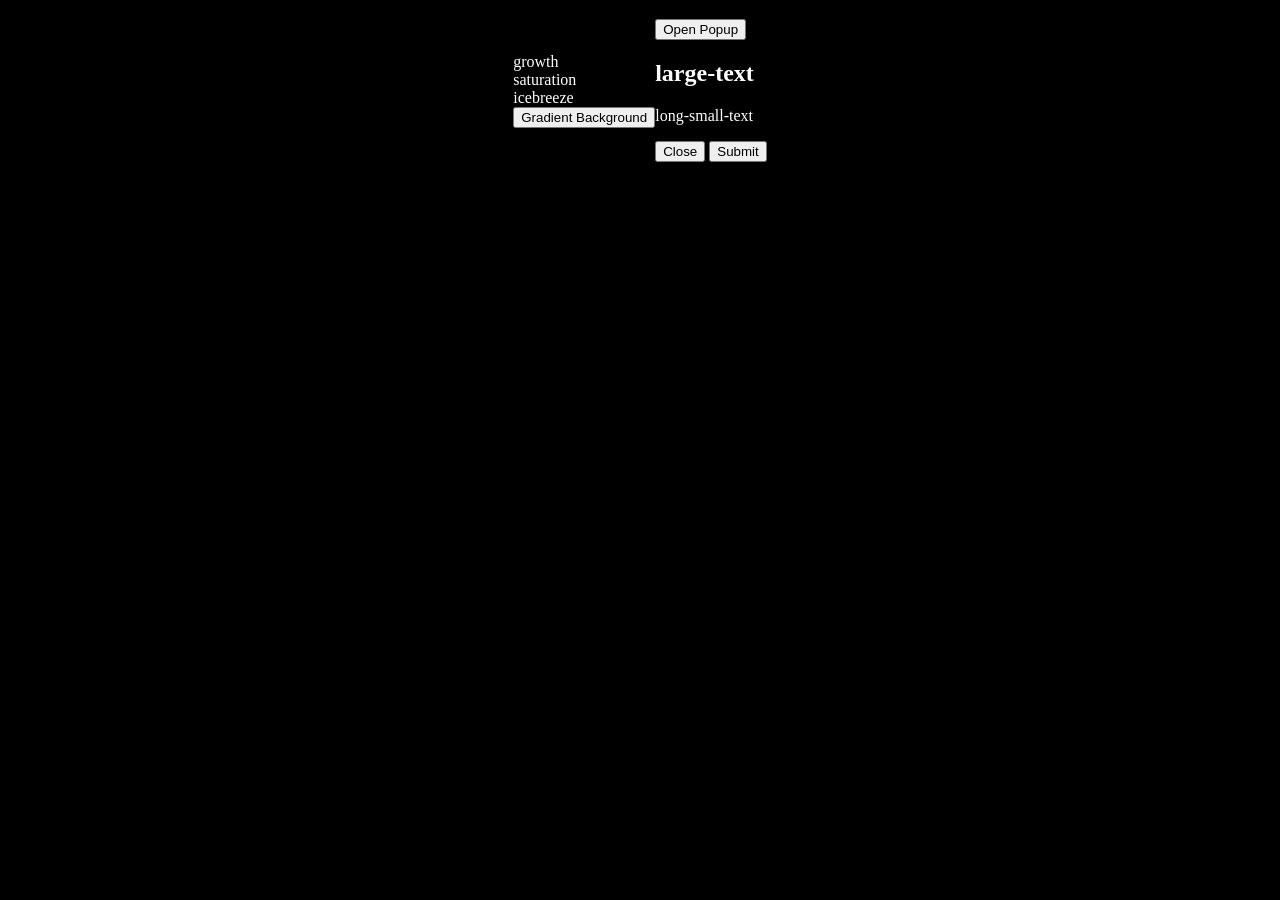
==== index.html @ 21547840 "asas" ====
<!doctype html>
<html lang="en">

<head>
  <meta charset="UTF-8" />
  <meta name="viewport" content="width=device-width, initial-scale=1.0" />
  <link rel="stylesheet" href="style.css">
  <title>Style 1</title>
</head>

<body>
  <section id="ownthing">
    <div class="article">growth</div>
    <div class="article">saturation</div>
    <div class="article">icebreeze</div>
    <button class="button">Gradient Background</button>
    
    
    <script>

      function getDebugInfo() {
        return ({
          width: window.innerWidth,
          height: window.innerHeight,
          dpr: window.devicePixelRatio,
          screenWidth: screen.width,
          screenHeight: screen.height
        });
      }
      
      console.table(getDebugInfo());
      
      let timeout;
      window.addEventListener('resize', () => {
        clearTimeout(timeout);
        timeout = setTimeout(() => {
          console.table(getDebugInfo());
        }, 100);
      });

    </script>

  </section>
  
  <div class="dialog-wrapper">
    
    <div class="center">
      <button class="open-popup">Open Popup</button>
    </div>

    <div class="popup" id="popup">
      <div class="overlay"></div>
      <div class="popup-content">
        <h2>large-text</h2>
        <p>long-small-text</p>
        <div class="controls">
          <button class="close-btn">Close</button>
          <button class="submit-btn">Submit</button>
        </div>
      </div>
    </div>

  </div>
</body>

</html>
---- style.css ----
/* 
 _______  _______  _______ _________
(  ____ )(  ___  )(  ___  )\__   __/
| (    )|| (   ) || (   ) |   ) (   
| (____)|| |   | || |   | |   | |   
|     __)| |   | || |   | |   | |   
| (\ (   | |   | || |   | |   | |   
| ) \ \__| (___) || (___) |   | |   
|/   \__/(_______)(_______)   )_(   
*/


:root {
  --bp-mobile: 768px;
  --bp-tablet: 1024px;
  --bp-desktop: 1268px;
}

/* 
____    ___   ____   _  _
|| ))  // \\  || \\  \\//
||=)  ((   )) ||  ))  )/ 
||_))  \\_//  ||_//  //  
*/

body {
  background: black;
  color: white;
  display: flex;
  justify-content: center;
  align-items: center;
}



/* 
______  ____  __  ______
| || | ||    (( \ | || |
  ||   ||==   \\    ||  
  ||   ||___ \_))   ||  
*/

section#ownthing {
  margin-block: 5vh;
}

/* desktop */
@media (max-width: 1024px) {
  
}

/* tablets */
@media (min-width: 768px) and (max-width: 1024px) {
  
}

/* mobile */
@media (max-width: 768px) {

}

.button {
  transform: translateY(0);
  transition: transform 0.25s ease;
}

.button:hover {
  transform: translateY(-5px);
}
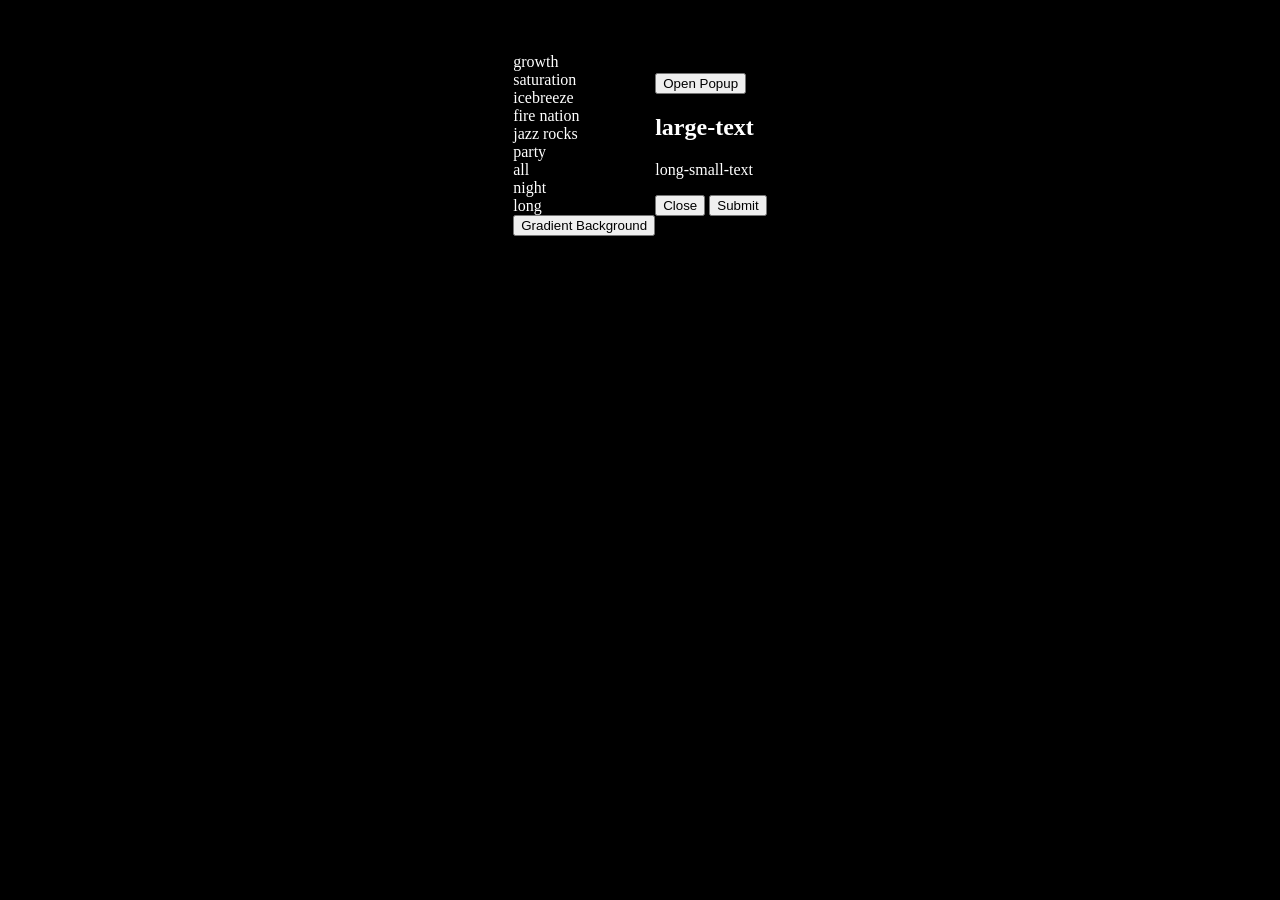
==== commit ed125924: "push" ====
--- a/index.html
+++ b/index.html
@@ -13,6 +13,13 @@
     <div class="article">growth</div>
     <div class="article">saturation</div>
     <div class="article">icebreeze</div>
+    <div class="article">fire nation</div>
+    <div class="article">jazz rocks</div>
+    <div class="article">party</div>
+    <div class="article">all</div>
+    <div class="article">night</div>
+    <div class="article">long</div>
+
     <button class="button">Gradient Background</button>
     
     
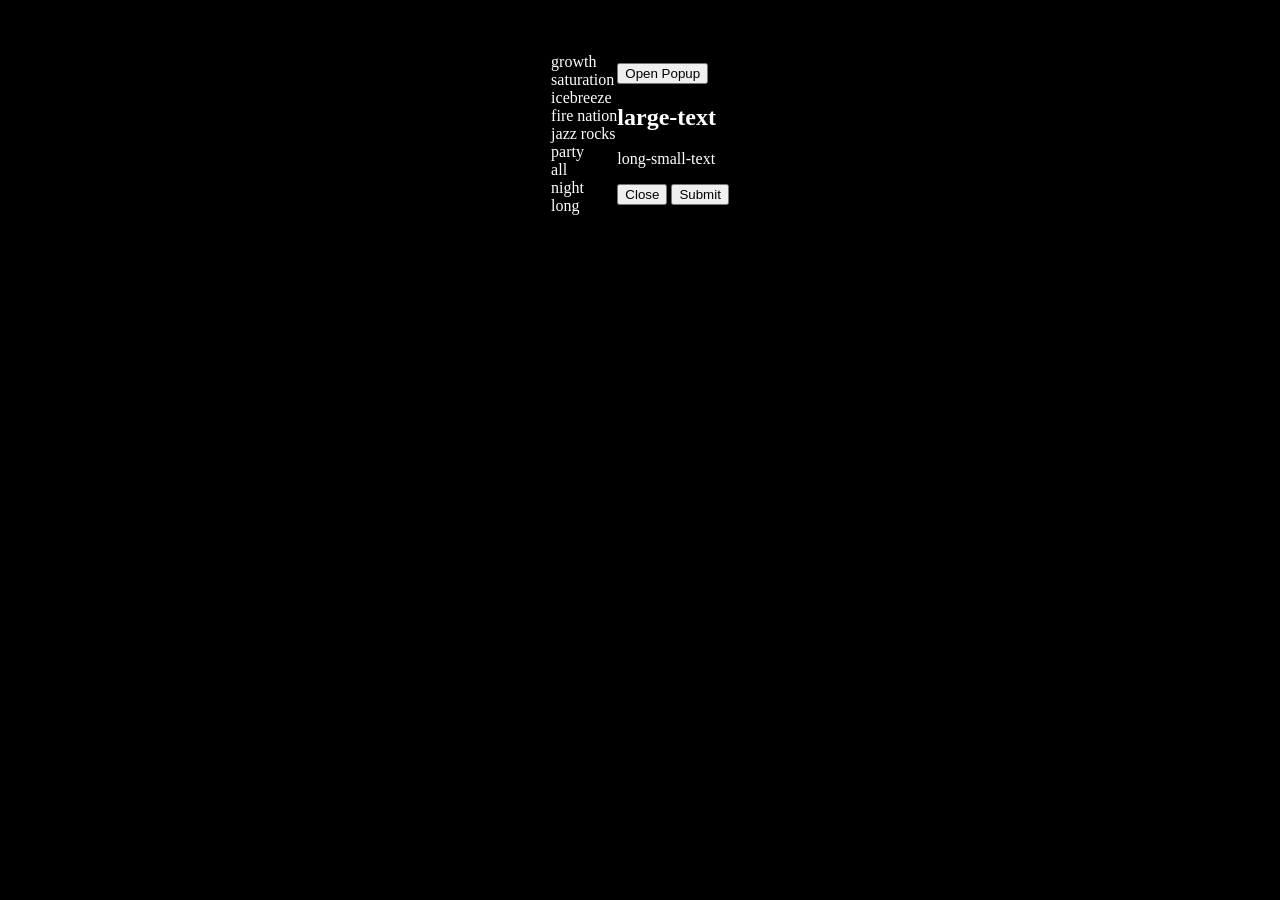
==== commit 523da8f0: "asas" ====
--- a/index.html
+++ b/index.html
@@ -20,7 +20,7 @@
     <div class="article">night</div>
     <div class="article">long</div>
 
-    <button class="button">Gradient Background</button>
+    <!-- <button class="button">Gradient Background</button> -->
     
     
     <script>
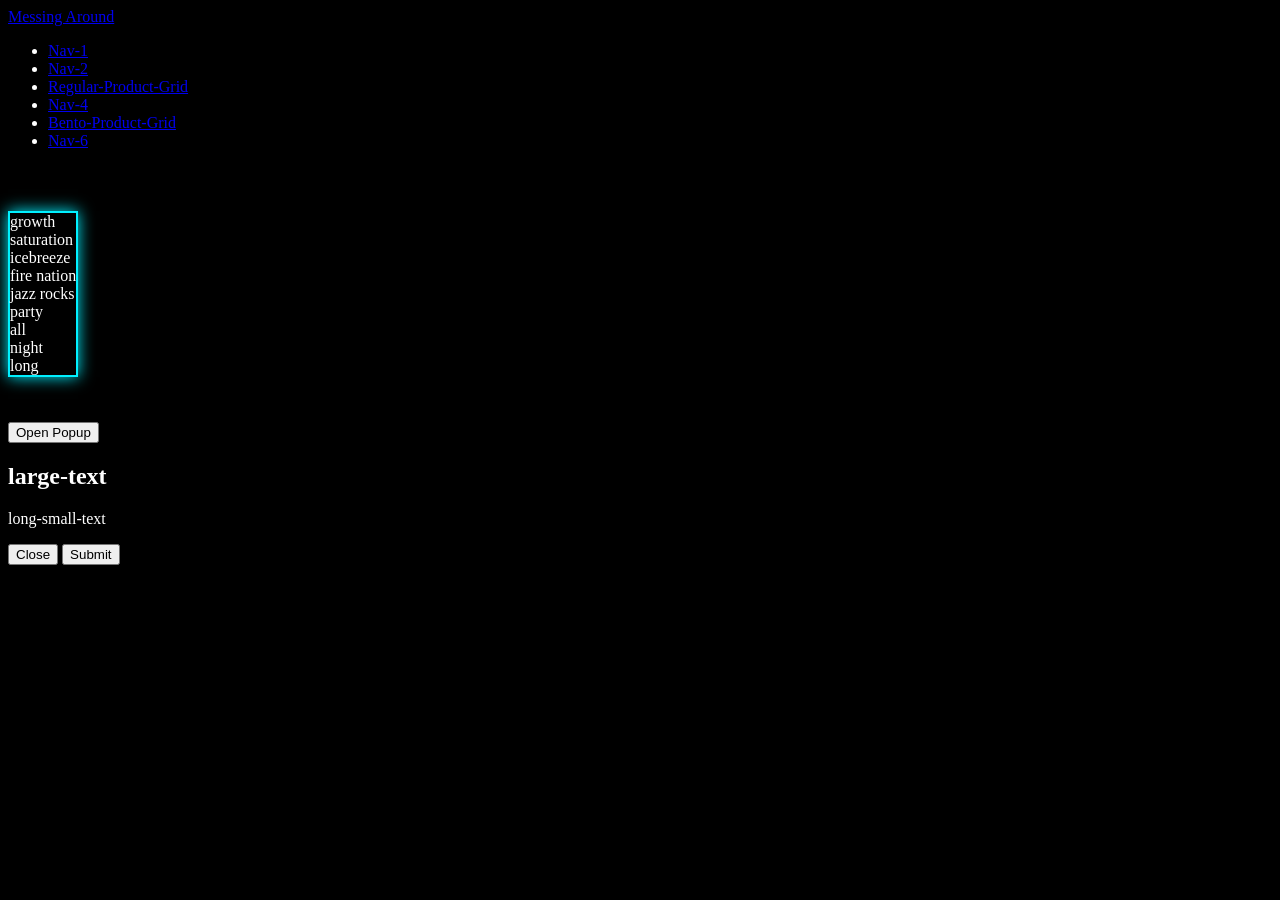
==== commit be99105d: "push" ====
--- a/index.html
+++ b/index.html
@@ -9,6 +9,25 @@
 </head>
 
 <body>
+  <header>
+    <a href="#">Messing Around</a>
+    
+    <nav>
+      <ul>
+        <li><a href="#">Nav-1</a></li>
+        <li><a href="#">Nav-2</a></li>
+        <li><a href="pages/regular-grid.html">Regular-Product-Grid</a></li>
+        <li><a href="#">Nav-4</a></li>
+        <li><a href="pages/bento-grid.html">Bento-Product-Grid</a></li>
+        <li><a href="#">Nav-6</a></li>
+      </ul>
+    </nav>
+  </header>
+  
+ 
+
+
+
   <section id="ownthing">
     <div class="article">growth</div>
     <div class="article">saturation</div>
@@ -21,8 +40,8 @@
     <div class="article">long</div>
 
     <!-- <button class="button">Gradient Background</button> -->
-    
-    
+
+
     <script>
 
       function getDebugInfo() {
@@ -34,9 +53,9 @@
           screenHeight: screen.height
         });
       }
-      
+
       console.table(getDebugInfo());
-      
+
       let timeout;
       window.addEventListener('resize', () => {
         clearTimeout(timeout);
@@ -48,9 +67,9 @@
     </script>
 
   </section>
-  
+
   <div class="dialog-wrapper">
-    
+
     <div class="center">
       <button class="open-popup">Open Popup</button>
     </div>
--- a/style.css
+++ b/style.css
@@ -27,8 +27,7 @@
   background: black;
   color: white;
   display: flex;
-  justify-content: center;
-  align-items: center;
+  flex-flow: column nowrap;
 }
 
 
@@ -42,6 +41,28 @@
 
 section#ownthing {
   margin-block: 5vh;
+
+  border: 2px solid #00f0ff;
+  box-shadow: 0 0 15px #00f0ff;
+  /* 
+  STRONGER GLOW
+
+    border: 2px solid #00f0ff;
+    box-shadow:
+      0 0 5px #00f0ff,
+      0 0 15px #00f0ff,
+      0 0 30px #00f0ff;
+  */
+
+  display: inline-flex;
+  width: min-content;
+  min-width: min-content;
+
+  flex-flow: column nowrap;
+
+  & .article {
+    width: max-content;
+  }
 }
 
 /* desktop */
@@ -59,6 +80,24 @@
 
 }
 
+
+
+/* 
+       _           _                        
+      ( )_        (_ )  _                   
+  ___ | ,_) _   _  | | (_)  ___     __      
+/',__)| |  ( ) ( ) | | | |/' _ `\ /'_ `\    
+\__, \| |_ | (_) | | | | || ( ) |( (_) |    
+(____/`\__)`\__, |(___)(_)(_) (_)`\__  |    
+           ( )_| |               ( )_) |    
+           `\___/'                \___/'    
+ _             _    _                       
+( )           ( )_ ( )_                     
+| |_    _   _ | ,_)| ,_)   _     ___    ___ 
+| '_`\ ( ) ( )| |  | |   /'_`\ /' _ `\/',__)
+| |_) )| (_) || |_ | |_ ( (_) )| ( ) |\__, \
+(_,__/'`\___/'`\__)`\__)`\___/'(_) (_)(____/
+*/
 .button {
   transform: translateY(0);
   transition: transform 0.25s ease;
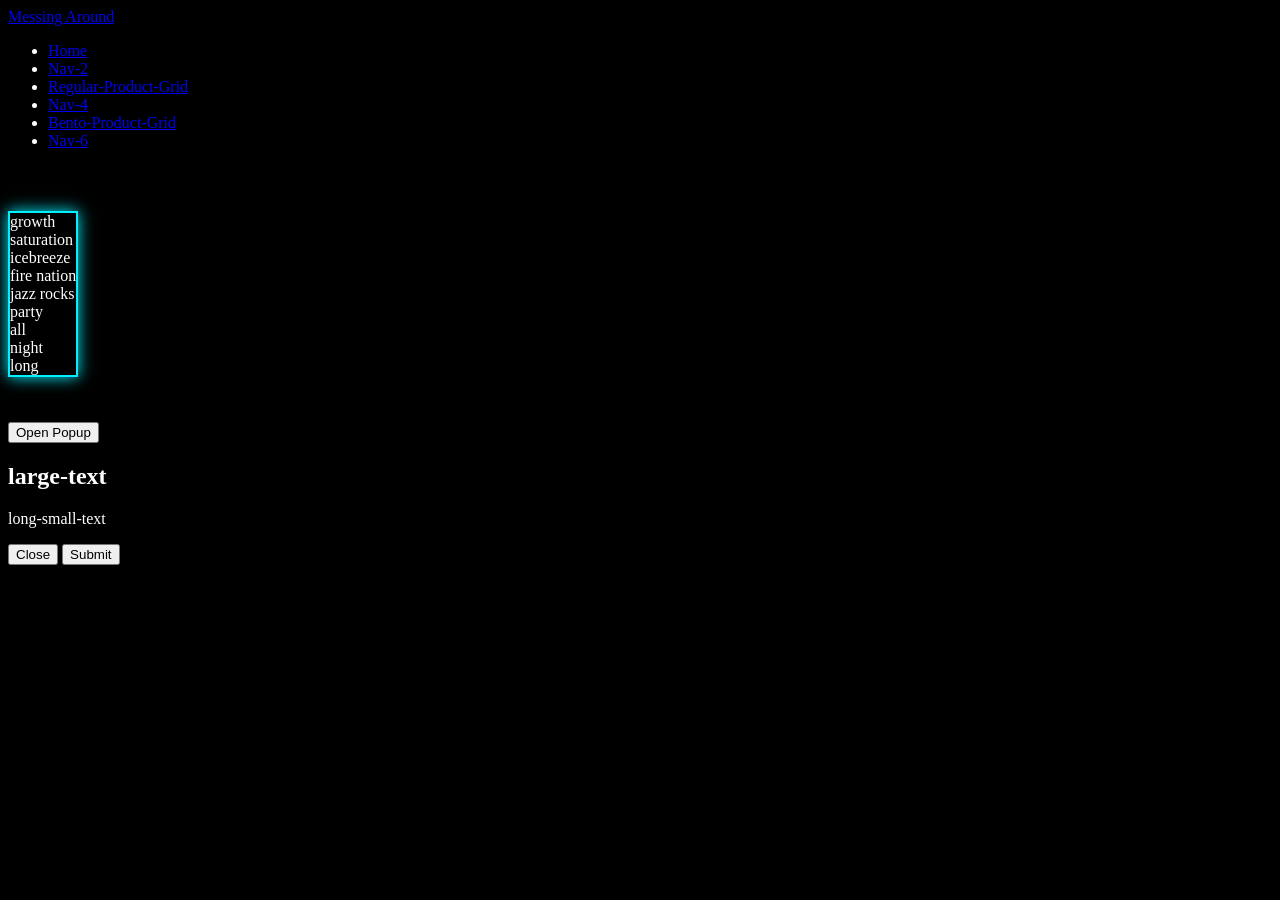
==== commit 7f2b7cf6: "sdsd" ====
--- a/index.html
+++ b/index.html
@@ -9,12 +9,12 @@
 </head>
 
 <body>
-  <header>
+  <header class="main-nav">
     <a href="#">Messing Around</a>
     
     <nav>
       <ul>
-        <li><a href="#">Nav-1</a></li>
+        <li><a class="active-page" href="#">Home</a></li>
         <li><a href="#">Nav-2</a></li>
         <li><a href="pages/regular-grid.html">Regular-Product-Grid</a></li>
         <li><a href="#">Nav-4</a></li>
@@ -24,8 +24,6 @@
     </nav>
   </header>
   
- 
-
 
 
   <section id="ownthing">
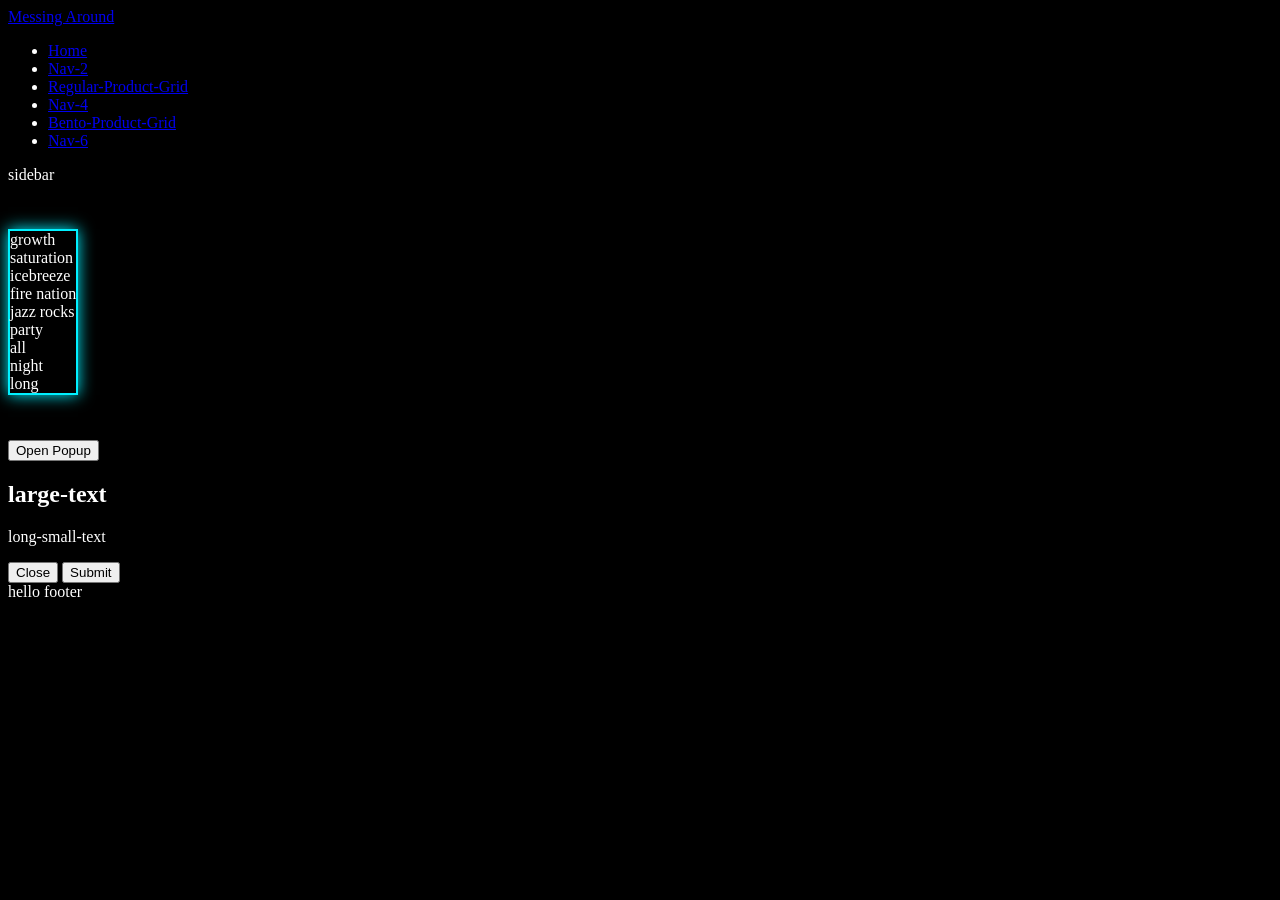
==== commit e38e3c60: "push" ====
--- a/index.html
+++ b/index.html
@@ -9,9 +9,13 @@
 </head>
 
 <body>
+  <header></header>
+  <aside></aside>
+  <main></main>
+  <footer></footer>
   <header class="main-nav">
-    <a href="#">Messing Around</a>
-    
+    <a class="logo" href="#">Messing Around</a>
+
     <nav>
       <ul>
         <li><a class="active-page" href="#">Home</a></li>
@@ -23,68 +27,78 @@
       </ul>
     </nav>
   </header>
-  
+
+  <aside class="sidebar">
+    sidebar
+  </aside>
+
+  <main>
+    <section id="ownthing">
+      <div class="article">growth</div>
+      <div class="article">saturation</div>
+      <div class="article">icebreeze</div>
+      <div class="article">fire nation</div>
+      <div class="article">jazz rocks</div>
+      <div class="article">party</div>
+      <div class="article">all</div>
+      <div class="article">night</div>
+      <div class="article">long</div>
+
+      <!-- <button class="button">Gradient Background</button> -->
 
 
-  <section id="ownthing">
-    <div class="article">growth</div>
-    <div class="article">saturation</div>
-    <div class="article">icebreeze</div>
-    <div class="article">fire nation</div>
-    <div class="article">jazz rocks</div>
-    <div class="article">party</div>
-    <div class="article">all</div>
-    <div class="article">night</div>
-    <div class="article">long</div>
+      <script>
 
-    <!-- <button class="button">Gradient Background</button> -->
+        function getDebugInfo() {
+          return ({
+            width: window.innerWidth,
+            height: window.innerHeight,
+            dpr: window.devicePixelRatio,
+            screenWidth: screen.width,
+            screenHeight: screen.height
+          });
+        }
+
+        console.table(getDebugInfo());
+
+        let timeout;
+        window.addEventListener('resize', () => {
+          clearTimeout(timeout);
+          timeout = setTimeout(() => {
+            console.table(getDebugInfo());
+          }, 100);
+        });
+
+      </script>
+
+    </section>
+
+    <div class="dialog-wrapper">
+
+      <div class="center">
+        <button class="open-popup">Open Popup</button>
+      </div>
+
+      <div class="popup" id="popup">
+        <div class="overlay"></div>
+        <div class="popup-content">
+          <h2>large-text</h2>
+          <p>long-small-text</p>
+          <div class="controls">
+            <button class="close-btn">Close</button>
+            <button class="submit-btn">Submit</button>
+          </div>
+        </div>
+      </div>
+
+    </div>
+  </main>
+
+<footer>
+  hello footer
+</footer>
 
 
-    <script>
-
-      function getDebugInfo() {
-        return ({
-          width: window.innerWidth,
-          height: window.innerHeight,
-          dpr: window.devicePixelRatio,
-          screenWidth: screen.width,
-          screenHeight: screen.height
-        });
-      }
-
-      console.table(getDebugInfo());
-
-      let timeout;
-      window.addEventListener('resize', () => {
-        clearTimeout(timeout);
-        timeout = setTimeout(() => {
-          console.table(getDebugInfo());
-        }, 100);
-      });
-
-    </script>
-
-  </section>
-
-  <div class="dialog-wrapper">
-
-    <div class="center">
-      <button class="open-popup">Open Popup</button>
-    </div>
-
-    <div class="popup" id="popup">
-      <div class="overlay"></div>
-      <div class="popup-content">
-        <h2>large-text</h2>
-        <p>long-small-text</p>
-        <div class="controls">
-          <button class="close-btn">Close</button>
-          <button class="submit-btn">Submit</button>
-        </div>
-      </div>
-    </div>
-
-  </div>
 </body>
 
 </html>
